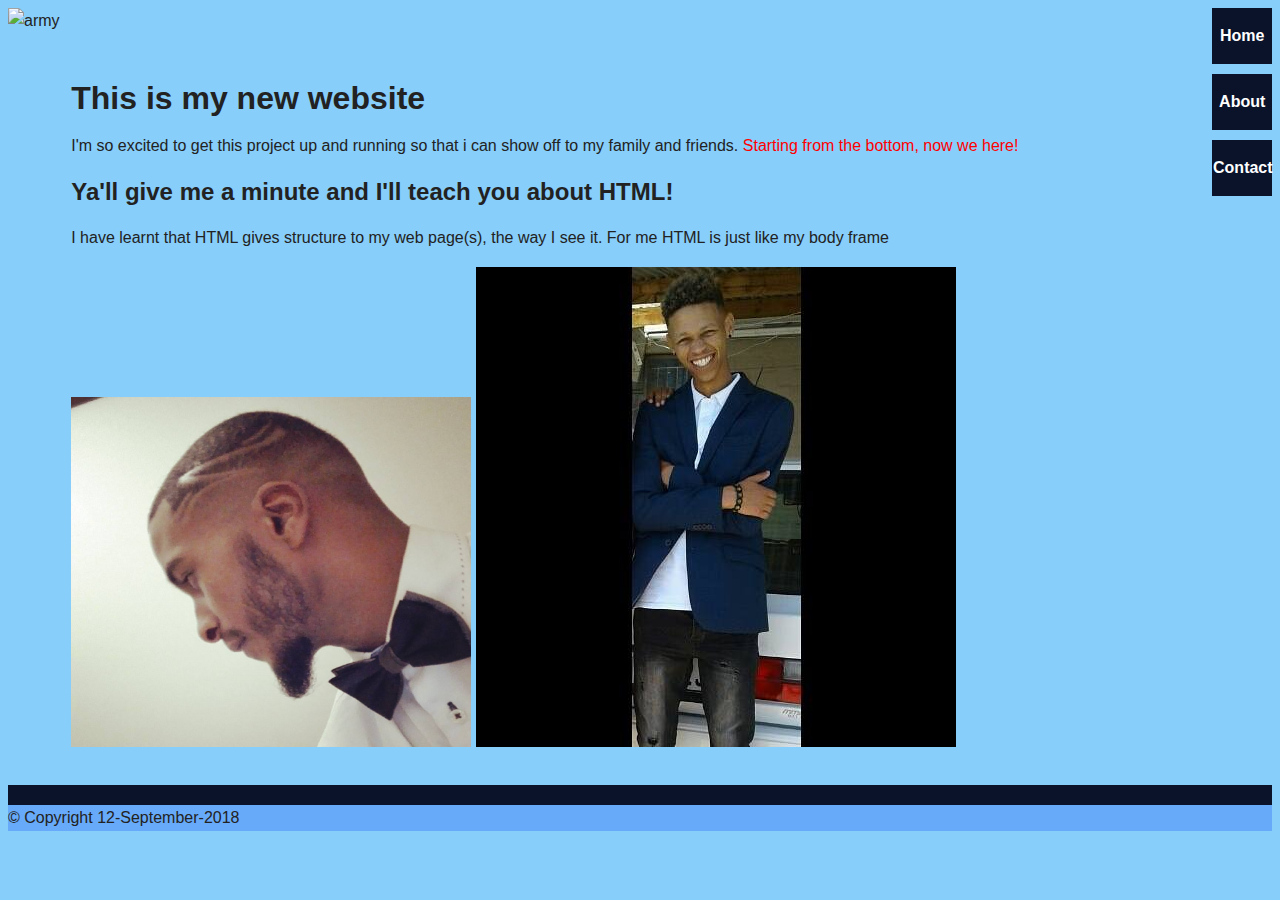
==== index.html @ da4c1f52 "Add files via upload" ====
<!DOCTYPE html>
<html>
<head>
    <meta charset="utf-8" />
    <meta http-equiv="X-UA-Compatible" content="IE=edge">
    <title>Coding Journey</title>
    <meta name="viewport" content="width=device-width, initial-scale=1">
    <link rel="stylesheet" type="text/css" media="screen" href="css/style.css" />
    <script src="main.js"></script>
</head>
<body>
    <header>
        <img src="images/army.jpg" alt="army" width="150px" height="150px" class="image">
        <nav class="nav a">
          <a target="_blank" href="home.html" class="">Home</a>
          <a target="_blank" href="About.html" class="">About</a>
          <a target="_blank" href="Contact.html" class="">Contact</a>
        </nav>
      </header>
      <!-- Header end -->
  
      <!-- Main content start -->
  
      <div class="main-container"> 
        <article class="main wrapper clearfix">
  
          <section>
            <h1>This is my new website</h1>
            <p>I'm so excited to get this project up and running so that i can show off to my family and friends. <font color= "red">Starting from the bottom, now we here!</font></p>
          </section>
  
          <section>
            <h2>Ya'll give me a minute and I'll teach you about HTML!</h2>
            <p>I have learnt that HTML gives structure to my web page(s), the way I see it. For me HTML is just like my body frame</p>
          </section>
          <img src="images/jp.jpg" alt="" width="400px" height="350px">
          <img src="images/tyrone.jpg" alt="">
          <img src="" alt="">
        </article>
      </div>
      <!-- Footer starts here -->
      <footer class="footer-container">&#169; Copyright 12-September-2018</footer>
</body>
</html>
---- css/style.css ----
html {
    color: #222;
    font-size: 1em;
    line-height: 1.4;
    box-sizing: border-box;
  }
  
  *,
  *:before,
  *:after {
    box-sizing: inherit;
  }
  
  body {
    font-family: Helvetica, Helvetica Neue, Arial;
    font-size: 16px;
    line-height: 26px;
    background-color: lightskyblue;

  }
  
  .wrapper {
    width: 90%;
    margin: 0 auto;
  }
  
  .header-container {
    border-bottom: 20px solid #0B132B;
  }
  
  .footer-container,
  .main aside {
    border-top: 20px solid #0B132B;
  }
  
  .header-container,
  .footer-container,
  .main aside {
    background: #67AAF9;
  }
  
  .title {
    color: white;
  }
  
  nav ul {
    margin: 0;
    padding: 0;
    list-style-type: none;
  }
  
  nav a {
    display: block;
    margin-bottom: 10px;
    padding: 15px 0;
    text-align: center;
    text-decoration: none;
    font-weight: bold;
    color: white;
    background: #0b132b;
  }
  
  nav a:hover,
  nav a:visited {
    color: white;
  }
  
  nav a:hover {
    text-decoration: underline;
    color: aqua;
    background-color: black;
  }
  
  .main {
    padding: 30px 0;
  }
  
  .main article h1 {
    font-size: 2em;
  }
  
  .main aside {
    color: white;
    padding: 0px 5% 10px;
  }
  
  .footer-container footer {
    color: white;
    padding: 20px 0;
  }
  @media only screen and (min-width: 768px),
      only screen and (min-width: 700px) and (orientation: landscape) {
          .title{
              float: left;
              font-size: 1.4em;
          }
  
          nav {
              float: right;
  
          }
  
          nav a{
              padding: 15px 1%;
          }
  
          .main article {
              float: right;
              width: 57%;
  
          }
  
          .main aside {
              float: right;
              width: 60%;
          }
      }

.image {
    position: top;
}
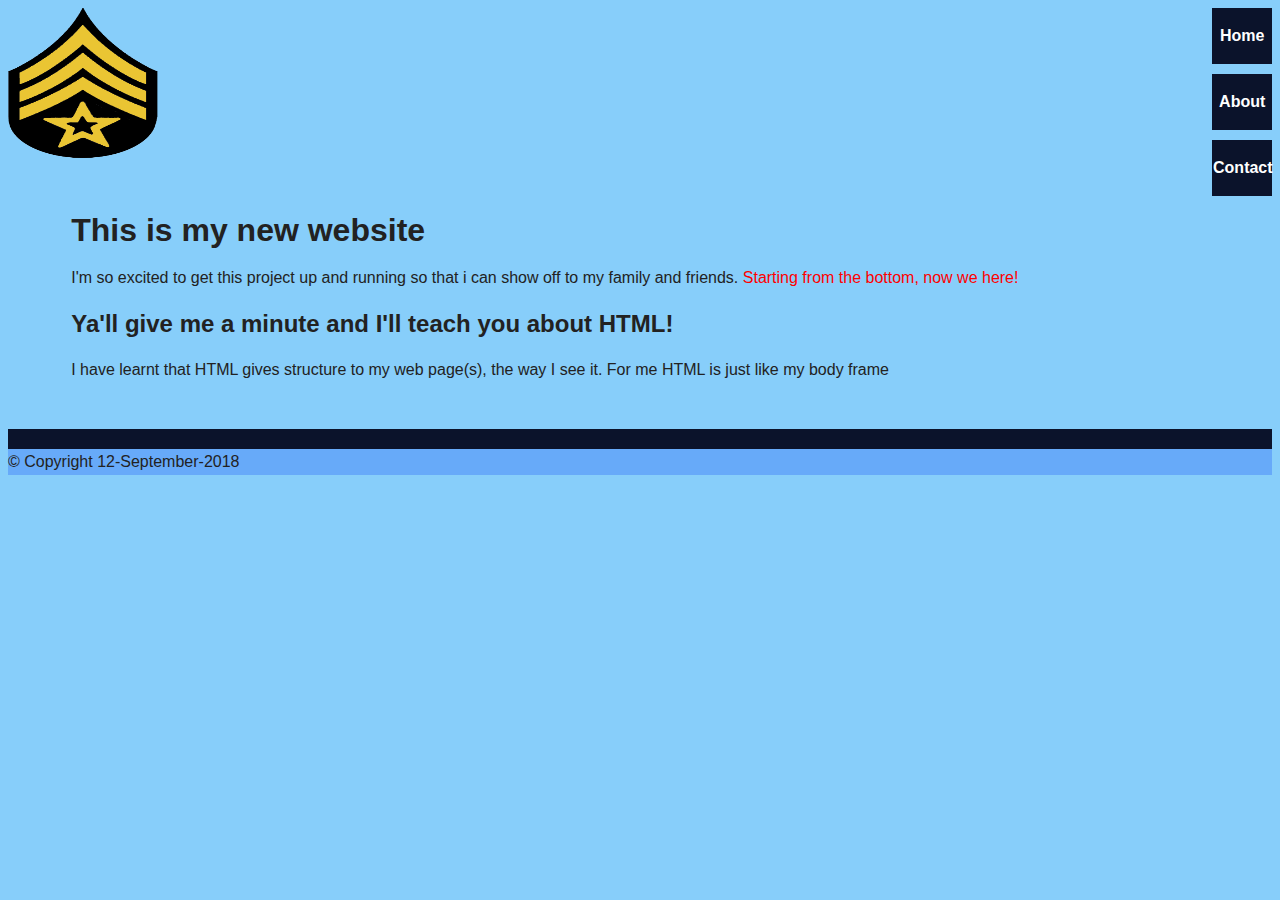
==== commit a28ad64e: "updating coding journey" ====
--- a/index.html
+++ b/index.html
@@ -1,44 +1,42 @@
-<!DOCTYPE html>
-<html>
-<head>
-    <meta charset="utf-8" />
-    <meta http-equiv="X-UA-Compatible" content="IE=edge">
-    <title>Coding Journey</title>
-    <meta name="viewport" content="width=device-width, initial-scale=1">
-    <link rel="stylesheet" type="text/css" media="screen" href="css/style.css" />
-    <script src="main.js"></script>
-</head>
-<body>
-    <header>
-        <img src="images/army.jpg" alt="army" width="150px" height="150px" class="image">
-        <nav class="nav a">
-          <a target="_blank" href="home.html" class="">Home</a>
-          <a target="_blank" href="About.html" class="">About</a>
-          <a target="_blank" href="Contact.html" class="">Contact</a>
-        </nav>
-      </header>
-      <!-- Header end -->
-  
-      <!-- Main content start -->
-  
-      <div class="main-container"> 
-        <article class="main wrapper clearfix">
-  
-          <section>
-            <h1>This is my new website</h1>
-            <p>I'm so excited to get this project up and running so that i can show off to my family and friends. <font color= "red">Starting from the bottom, now we here!</font></p>
-          </section>
-  
-          <section>
-            <h2>Ya'll give me a minute and I'll teach you about HTML!</h2>
-            <p>I have learnt that HTML gives structure to my web page(s), the way I see it. For me HTML is just like my body frame</p>
-          </section>
-          <img src="images/jp.jpg" alt="" width="400px" height="350px">
-          <img src="images/tyrone.jpg" alt="">
-          <img src="" alt="">
-        </article>
-      </div>
-      <!-- Footer starts here -->
-      <footer class="footer-container">&#169; Copyright 12-September-2018</footer>
-</body>
+<!DOCTYPE html>
+<html>
+<head>
+    <meta charset="utf-8" />
+    <meta http-equiv="X-UA-Compatible" content="IE=edge">
+    <title>Coding Journey</title>
+    <meta name="viewport" content="width=device-width, initial-scale=1">
+    <link rel="stylesheet" type="text/css" media="screen" href="css/style.css" />
+    <script src="main.js"></script>
+</head>
+<body>
+    <header>
+        <img src="images/army.jpg" alt="army" width="150px" height="150px" class="image">
+        <nav class="nav a">
+          <a target="_blank" href="home.html" class="">Home</a>
+          <a target="_blank" href="About.html" class="">About</a>
+          <a target="_blank" href="Contact.html" class="">Contact</a>
+        </nav>
+      </header>
+      <!-- Header end -->
+  
+      <!-- Main content start -->
+  
+      <div class="main-container"> 
+        <article class="main wrapper clearfix">
+  
+          <section>
+            <h1>This is my new website</h1>
+            <p>I'm so excited to get this project up and running so that i can show off to my family and friends. <font color= "red">Starting from the bottom, now we here!</font></p>
+          </section>
+  
+          <section>
+            <h2>Ya'll give me a minute and I'll teach you about HTML!</h2>
+            <p>I have learnt that HTML gives structure to my web page(s), the way I see it. For me HTML is just like my body frame</p>
+          </section>
+  
+        </article>
+      </div>
+      <!-- Footer starts here -->
+      <footer class="footer-container">&#169; Copyright 12-September-2018</footer>
+</body>
 </html>--- a/css/style.css
+++ b/css/style.css
@@ -1,121 +1,121 @@
-html {
-    color: #222;
-    font-size: 1em;
-    line-height: 1.4;
-    box-sizing: border-box;
-  }
-  
-  *,
-  *:before,
-  *:after {
-    box-sizing: inherit;
-  }
-  
-  body {
-    font-family: Helvetica, Helvetica Neue, Arial;
-    font-size: 16px;
-    line-height: 26px;
-    background-color: lightskyblue;
-
-  }
-  
-  .wrapper {
-    width: 90%;
-    margin: 0 auto;
-  }
-  
-  .header-container {
-    border-bottom: 20px solid #0B132B;
-  }
-  
-  .footer-container,
-  .main aside {
-    border-top: 20px solid #0B132B;
-  }
-  
-  .header-container,
-  .footer-container,
-  .main aside {
-    background: #67AAF9;
-  }
-  
-  .title {
-    color: white;
-  }
-  
-  nav ul {
-    margin: 0;
-    padding: 0;
-    list-style-type: none;
-  }
-  
-  nav a {
-    display: block;
-    margin-bottom: 10px;
-    padding: 15px 0;
-    text-align: center;
-    text-decoration: none;
-    font-weight: bold;
-    color: white;
-    background: #0b132b;
-  }
-  
-  nav a:hover,
-  nav a:visited {
-    color: white;
-  }
-  
-  nav a:hover {
-    text-decoration: underline;
-    color: aqua;
-    background-color: black;
-  }
-  
-  .main {
-    padding: 30px 0;
-  }
-  
-  .main article h1 {
-    font-size: 2em;
-  }
-  
-  .main aside {
-    color: white;
-    padding: 0px 5% 10px;
-  }
-  
-  .footer-container footer {
-    color: white;
-    padding: 20px 0;
-  }
-  @media only screen and (min-width: 768px),
-      only screen and (min-width: 700px) and (orientation: landscape) {
-          .title{
-              float: left;
-              font-size: 1.4em;
-          }
-  
-          nav {
-              float: right;
-  
-          }
-  
-          nav a{
-              padding: 15px 1%;
-          }
-  
-          .main article {
-              float: right;
-              width: 57%;
-  
-          }
-  
-          .main aside {
-              float: right;
-              width: 60%;
-          }
-      }
-
-.image {
-    position: top;
+html {
+    color: #222;
+    font-size: 1em;
+    line-height: 1.4;
+    box-sizing: border-box;
+  }
+  
+  *,
+  *:before,
+  *:after {
+    box-sizing: inherit;
+  }
+  
+  body {
+    font-family: Helvetica, Helvetica Neue, Arial;
+    font-size: 16px;
+    line-height: 26px;
+    background-color: lightskyblue;
+
+  }
+  
+  .wrapper {
+    width: 90%;
+    margin: 0 auto;
+  }
+  
+  .header-container {
+    border-bottom: 20px solid #0B132B;
+  }
+  
+  .footer-container,
+  .main aside {
+    border-top: 20px solid #0B132B;
+  }
+  
+  .header-container,
+  .footer-container,
+  .main aside {
+    background: #67AAF9;
+  }
+  
+  .title {
+    color: white;
+  }
+  
+  nav ul {
+    margin: 0;
+    padding: 0;
+    list-style-type: none;
+  }
+  
+  nav a {
+    display: block;
+    margin-bottom: 10px;
+    padding: 15px 0;
+    text-align: center;
+    text-decoration: none;
+    font-weight: bold;
+    color: white;
+    background: #0b132b;
+  }
+  
+  nav a:hover,
+  nav a:visited {
+    color: white;
+  }
+  
+  nav a:hover {
+    text-decoration: underline;
+    color: aqua;
+    background-color: black;
+  }
+  
+  .main {
+    padding: 30px 0;
+  }
+  
+  .main article h1 {
+    font-size: 2em;
+  }
+  
+  .main aside {
+    color: white;
+    padding: 0px 5% 10px;
+  }
+  
+  .footer-container footer {
+    color: white;
+    padding: 20px 0;
+  }
+  @media only screen and (min-width: 768px),
+      only screen and (min-width: 700px) and (orientation: landscape) {
+          .title{
+              float: left;
+              font-size: 1.4em;
+          }
+  
+          nav {
+              float: right;
+  
+          }
+  
+          nav a{
+              padding: 15px 1%;
+          }
+  
+          .main article {
+              float: right;
+              width: 57%;
+  
+          }
+  
+          .main aside {
+              float: right;
+              width: 60%;
+          }
+      }
+
+.image {
+    position: top;
 }